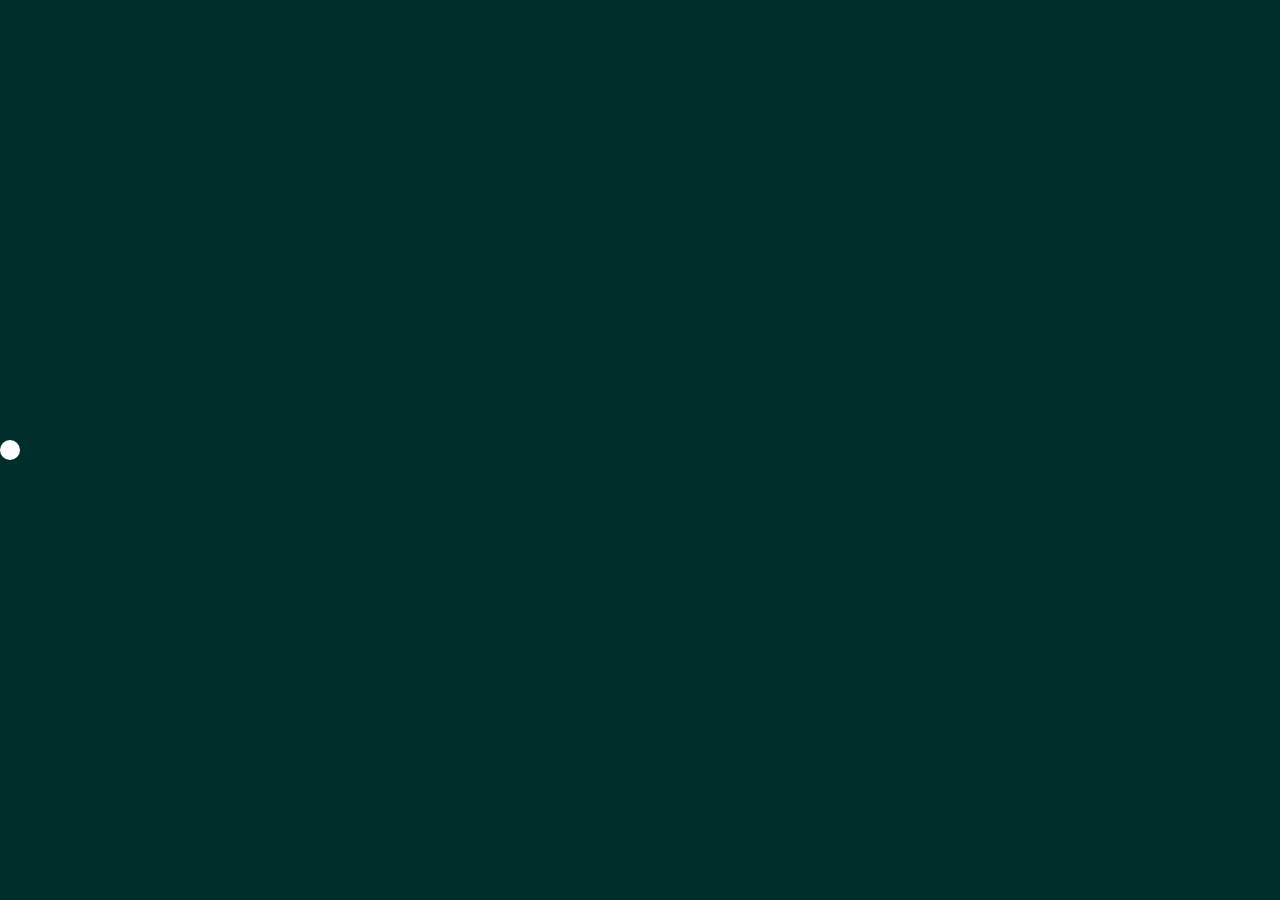
==== en.html @ adbe1cfa "cap3 + mapa cerrar" ====
<!DOCTYPE html>
<html>
  <head>
    <meta charset="utf-8">
    <title>Recrear: Cuba</title>
    <link rel="stylesheet" href="css\estilo.css">
    <link rel="stylesheet" href="css\navegador.css">
  </head>
  <body>
    <div id="load"><div></div></div>
    <audio src="video/audio-fondo.mp3" loop muted></audio>
    <svg>
      <defs>
        <path id="leaf" d="M19.025 3.587c-4.356 2.556-4.044 7.806-7.096 10.175-2.297 1.783-5.538 0.88-7.412 0.113 0 0-1.27 1.603-2.181 3.74-0.305 0.717-1.644-0.073-1.409-0.68 2.978-7.685 13.11-11.519 13.11-11.519s-7.149-0.303-11.927 5.94c-0.128-1.426-0.34-5.284 3.36-7.65 5.016-3.211 14.572-0.715 13.555-0.119z"></path>
      </defs>
    </svg>

    <div id="mensaje">
      Este sitio aún está en construcción, podrás disfrutar de la experiencia completa el día 15 de enero de 2017. ¡Gracias por visitarnos! <br><br><br>

      This site is still under construction, you can enjoy the complete experience on January 15, 2017. Thanks for visiting!
    </div>

    <nav>
      <ul>
        <li class="activo">
          <svg version="1.1" width="20" height="20" viewBox="0 0 20 20">
          <use xlink:href="#leaf"/>
        </svg></li>
        <li>
          <svg version="1.1" width="20" height="20" viewBox="0 0 20 20">
          <use xlink:href="#leaf"/>
        </svg></li>
        <li>
          <svg version="1.1" width="20" height="20" viewBox="0 0 20 20">
          <use xlink:href="#leaf"/>
        </svg></li>
        <li>
          <svg version="1.1" width="20" height="20" viewBox="0 0 20 20">
          <use xlink:href="#leaf"/>
        </svg></li>
        <li>
          <svg version="1.1" width="20" height="20" viewBox="0 0 20 20">
          <use xlink:href="#leaf"/>
        </svg></li>
        <li>
          <svg version="1.1" width="20" height="20" viewBox="0 0 20 20">
          <use xlink:href="#leaf"/>
        </svg></li>
        <li>
          <svg version="1.1" width="20" height="20" viewBox="0 0 20 20">
          <use xlink:href="#leaf"/>
        </svg></li>
        <li>
          <svg version="1.1" width="20" height="20" viewBox="0 0 20 20">
          <use xlink:href="#leaf"/>
        </svg></li>
      </ul>
    </nav>

    <div id="principal">

      <div id="cap0" class="seccion activo">
        <div id="logos">
          <img src="images/logo-recrear.png" alt="">
          <img src="images/logo-cyen.png" alt="">
          <img src="images/logo-unhabitat.png" alt="">
        </div>
        <div class="contenedor">
          <h1 class="titulo">CHANGING THE CLIMATE ON CUBA</h1>
          <br><br><br>
          <p>
            We are a group of passionate, action-oriented young people from all over the world. We design fun, practical research projects to learn about the experience of other young people. Our aim is to connect with ourselves, each other, and the world around us.
          <br><br>
            Cuba intrigued us because we sensed that young Cubans were… a lot of things. So we created a little word game about it. It all started with a lot of serendipity.
          </p>
          <br><br><br><br>
          <p class="mns-auxiliar">Select a leaf to navigate between the chapters</p>
        </div>

      </div>

      <div id="cap1" class="seccion">
        <h1 class="capitulo">Chapter 1: Trip</h1>
        <img src="images/scroll.png" class="scroll">
        <div class="envoltura">
          <div class="efecto"></div>
          <div class="parte" id="cap1-p1">
            <img src="images/choza.JPG" alt="">
            <div class="contenedor">
              <p class="marg2">Recrear went to Cuba to learn about young people's attitudes towards climate change and what they wanted to do about it.</p>
            </div>
          </div>
          <div class="separar"></div>
          <div class="parte" id="cap1-p2">
            <img src="images/faros.JPG" alt="">
            <div class="contenedor">
              <div class="animacion">
                <img src="images/nube1.png" alt="">
                <img src="images/nube2.png" alt="">
                <img src="images/nube3.png" alt="">
                <img src="images/avion.png" alt="" id="avion">
              </div>
              <p class="t1">We went back to the drawing table and designed a participatory action research project to explore how youth engage with climate action in Cuba. So off Gioel, Kirsten and Desirae went.</p>
              <div id="retratos">
                <div>
                  <p>Gioel is the Director of Research at Recrear. The Cuba project was born in large part because of her friendship with a Cuban activist named Handy.</p></div>
                <div>
                  <p>Desirae is a youth specialist who interned with Recrear during the Cuba project; lending her awesome skills in research and writing.</p>
                </div>
                <div>
                  <p>Kirsten is Recrear’s resident community caretaker. She has spent several years playing with experiential education and youth-friendly techniques.</p>
                </div>
              </div>
              <p class="t2">In our first exploratory visit, we came face to face with incredible ‘youth leaders’ in Cuba’s environmental sector. The problem is they are scattered all over the country so working together is hard. It doesn’t help that communication and transportation kind of suck.</p>
            </div>
          </div>
          <div class="separar sin-espacio"></div>
          <div class="parte" id="cap1-p3">
            <video src="video\actividad_1.mp4" loop id="viajeVid"></video>
            <div class="contenedor al100 frontal">
              <h1>Our Methodology</h1>
              <br><br>
              <br><br>
              <div class="trig1"></div>
              <img class="targ1" src="images/mtd1.png" alt="">
              <p><span>Training</span> <br>We selected a group of Cuban youth leaders from each region to train in action research.</p>
              <br><br>
              <div class="trig2"></div>
              <div class="tuercas targ2">
                <img src="images/mtd2.png" alt="">
                <img src="images/mtd2.png" alt="">
                <img src="images/mtd2.png" alt="">
              </div>
              <p><span>12 workshops</span> <br>We ran a series of participatory action research workshops with about 75 young people, aged 18-35 in the cities of Havana, Santa Clara and Santiago de Cuba.</p>
              <br><br>
              <div class="trig3"></div>
              <img class="targ3" src="images/mtd3.png" alt="">
              <p><span>Mid-Term Review</span> <br>We made a point of the situation. We started digesting what we had learned so far.</p>
              <br><br>
              <div class="trig4"></div>
              <img class="targ4" src="images/mtd4.png" alt="">
              <p><span>Internships</span> <br>Our Cuban researchers began their internships which involved running interviews with more than 30 experts, institutions and community organizations. </p>
              <br><br>
              <div class="trig5"></div>
              <img class="targ5" src="images/mtd5.png" alt="">
              <p><span>Final Review Workshop</span> <br>We got our group of Cuban researchers back together in the same place to assess what we had collectively learned.</p>
              <br><br>
              <div class="trig6"></div>
              <img class="targ6" src="images/mtd6.png" alt="">
              <p><span>Sharing</span> <br>We agreed on our lessons learned and shared them via blogs, a photo book of recommendations and in international conferences.</p>
              <br><br>
            </div>
          </div>
          <div class="separar"></div>
          <div class="parte" id="cap1-p4">
            <img src="images/jovenes1.JPG" alt="">
            <div class="contenedor">
            </div>
          </div>
          <div class="separar sin-espacio"></div>
          <div class="parte" id="cap1-p5">
            <video src="video\cascada_2.mp4" autoplay loop muted></video>
            <div class="contenedor">
              <p class="marg2">So we wanted to create a space for young leaders to connect with each other, and create synergies.</p>
            </div>
          </div>

        </div>

      </div>

      <div id="cap2" class="seccion">

        <div class="intro">
          <h1 class="capitulo">Chapter 2: Researchers</h1>
          <p>We spent 7 months in Cuba working with 10 young researchers, and 75 young people from 3 cities: Havana, Santa Clara and Santiago de Cuba.</p>
          <p class="mns-auxiliar">To Explore</p>
        </div>

        <div class="contenedor">
          <img src="images/cuba.jpg" alt="">
          <div class="locacion">
            <p class="havana">Havana</p>
          </div>
          <div class="locacion">
            <p class="santa">Santa Clara</p>
          </div>
          <div class="locacion">
            <p class="santiago">Santiago de Cuba</p>
          </div>
          <div class="invest">
            <div class="cerrar">+</div>
            <div>
              <div class="foto ft1"></div>
              <div class="descripcion">
              <h2>Roydes</h2>
              <p>I am roydes. I am 24 and I study law at the university of Habana. I consider myself a curious person. Even if I am a bit serious, when I am with my friends I am able to release these cosmic energies that I tend to keep closeted because of my academic profile. I can be your best friend, but if you do or say something that I don’t like - be careful! Sometimes I say things without thinking.</p>
              </div>
            </div>
            <div>
              <div class="foto ft2"></div>
              <div class="descripcion">
              <h2>Liliet</h2>
              <p>My name is Liliet, but everyone calls me Lilo, because I look like the protagonist of Lilo and stitch. I’m in my 3rd year of law school and law is my passion. I spend a lot of time focused on my studies, but I actually love dancing and making jokes. I love movies and theatricals plays. My friends say that I’m a tornado. I like authenticity and can’t stand the fake people.</p>
              </div>
            </div>
          </div>
          <div class="invest fotos2">
            <div class="cerrar">+</div>
            <div>
              <div class="foto ft1"></div>
              <div class="descripcion">
              <h2>Jose Ernesto</h2>
              <p>Hi, my name is Jose Ernesto, I am 23 and I am a journalist. As a young person and as a Cuban, I take interest in trying to understand the world around me. My great passion is literature; I’ve been writing since I was little. I like having good conversations with friends, listening to good music, and taking long walks along the beach. I believe that things start to change when we decide to change them. For this reason, I’ve never liked standing with my arms crossed.</p>
              </div>
            </div>
            <div>
              <div class="foto ft2"></div>
              <div class="descripcion">
              <h2>Saily</h2>
              <p>I am you, I am him, I am us, I am you all and I am them. I am here and I want to be there. I am Cuban, I have many stories to tell, and many more still to live. I have dreams to share, and many things to tell. I have friends, a brother and a beautiful city. Sometimes I don’t know what to do with everything that I have. This time though I do; I am going to present you my Cuba.</p>
              </div>
            </div>
            <div>
              <div class="foto ft3"></div>
              <div class="descripcion">
              <h2>Roberto</h2>
              <p>I love simplicity. Being born in Cuba has converted me into a ‘revolutionary’ and solidal young person. This year, I will graduate in agrarian engineering from the Central University ‘de las Villas’ in Santa Clara. As a good Cuban, I love partying but, despite the stereotypes, I really can’t dance.</p>
              </div>
            </div>
          </div>
          <div class="invest fotos3">
            <div class="cerrar">+</div>
            <div>
              <div class="foto ft1"></div>
              <div class="descripcion">
              <h2>Roxana</h2>
              <p>If I had to describe myself in three lines I would say happy, free, living at the limits, intense, sensual, sensible, from time to time cheesy, a realist, and finally ‘santiaguera’… Hello everyone, I am Roxana. I love writing, photography, sharing a good coffee with friends and my mother’s kiss.</p>
              </div>
            </div>
            <div>
              <div class="foto ft2"></div>
              <div class="descripcion">
              <h2>Dailenis</h2>
              <p>My name is Dailenis and biology is my passion. I am 27, I love enjoying nature, sports, and, most importantly, my daughter.</p>
              </div>
            </div>
            <div>
              <div class="foto ft3"></div>
              <div class="descripcion">
              <h2>Adriel</h2>
              <p>A cuban through and through, I love music and dancing. My passions are literature, movies and all the random opportunities that life brings along. I constantly try to understand and answer the many questions that are endlessly running through my head. Here, you’ll have the opportunity to learn about some of them.</p>
              </div>
            </div>
          </div>
        </div>

      </div>

      <div id="cap3" class="seccion">
        <div class="intro">
          <video src="video/cascada_1.mp4" autoplay loop></video>
          <h1 class="capitulo">Chapter 3: Formula</h1>
          <p>We spent 7 months in Cuba working with 10 young researchers, and 75 young people from 3 cities: Havana, Santa Clara and Santiago de Cuba.</p>
          <p class="mns-auxiliar">To Explore</p>
        </div>
        <video id="paisaje" src="video/paisajes.mp4" loop></video>
        <div id="dibujos" class="contenedor">
          <img src="images/formula.png" alt="">
        </div>

      </div>

      <div id="cap4" class="seccion">
        <h1 class="capitulo">Chapter 4: "Chinito"</h1>
        <img src="images/garden.JPG" alt="">
      </div>

      <div id="cap5" class="seccion">
        <h1 class="capitulo">Chapter 5: Debate</h1>
      </div>

      <div id="cap6" class="seccion">
        <h1 class="capitulo">Chapter 6: Treasure Hunt</h1>
      </div>

      <div id="cap7" class="seccion">
        <h1 class="capitulo">Learning</h1>
      </div>

    </div>

    <script src="js\libs\jquery.min.js"></script>
    <script src="js\libs\jquery.nicescroll.min.js"></script>
    <script src="js\libs\TweenMax.min.js"></script>
    <script src="js\libs\velocity.min.js"></script>

    <script src="js/scrollmagic/ScrollMagic.min.js"></script>
    <script src="js\scrollmagic\plugins\debug.addIndicators.min.js"></script>
    <script src="js\scrollmagic\plugins\animation.velocity.min.js"></script>
    <script src="js\scrollmagic\plugins\animation.gsap.min.js"></script>

    <script src="js/animacion.js"></script>
    <script src="js/script.js"></script>


  </body>
</html>
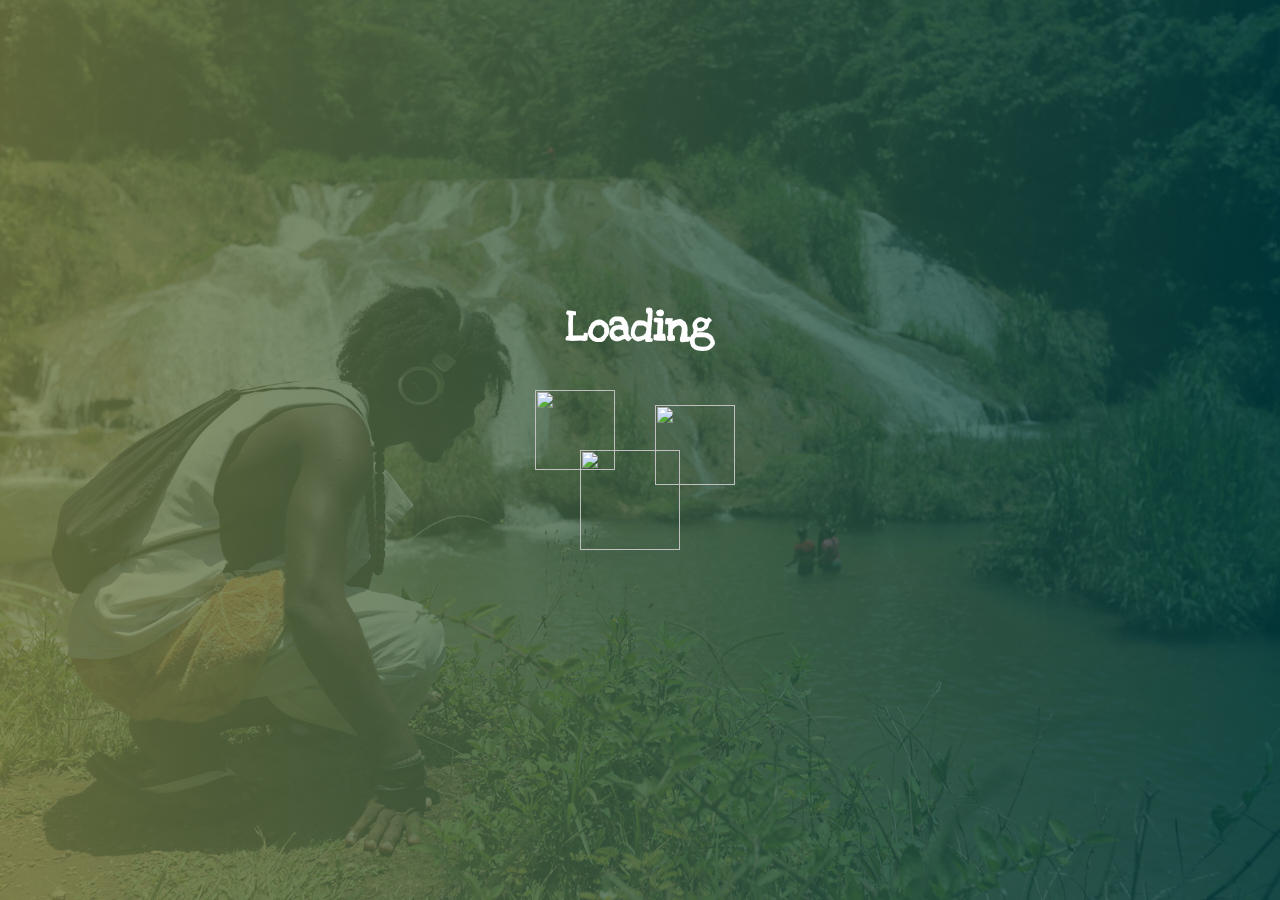
==== commit 7679d2a6: "Debates chat f" ====
--- a/en.html
+++ b/en.html
@@ -7,8 +7,14 @@
     <link rel="stylesheet" href="css\navegador.css">
   </head>
   <body>
-    <div id="load"><div></div></div>
-    <audio src="video/audio-fondo.mp3" loop muted></audio>
+    <div id="load"><div>
+      <h1>Loading</h1>
+      <img class="tuer" src="images/mtd2.png" alt="">
+      <img class="tuer" src="images/mtd2.png" alt="">
+      <img class="tuer" src="images/mtd2.png" alt="">
+    </div></div>
+
+    <audio src="video/audio-fondo.mp3" loop></audio>
     <svg>
       <defs>
         <path id="leaf" d="M19.025 3.587c-4.356 2.556-4.044 7.806-7.096 10.175-2.297 1.783-5.538 0.88-7.412 0.113 0 0-1.27 1.603-2.181 3.74-0.305 0.717-1.644-0.073-1.409-0.68 2.978-7.685 13.11-11.519 13.11-11.519s-7.149-0.303-11.927 5.94c-0.128-1.426-0.34-5.284 3.36-7.65 5.016-3.211 14.572-0.715 13.555-0.119z"></path>
@@ -20,7 +26,6 @@
 
       This site is still under construction, you can enjoy the complete experience on January 15, 2017. Thanks for visiting!
     </div>
-
     <nav>
       <ul>
         <li class="activo">
@@ -62,17 +67,24 @@
 
       <div id="cap0" class="seccion activo">
         <div id="logos">
-          <img src="images/logo-recrear.png" alt="">
-          <img src="images/logo-cyen.png" alt="">
-          <img src="images/logo-unhabitat.png" alt="">
-        </div>
+          <a href="http://recrearinternational.org/" target="_blank">
+            <img src="images/logo-recrear.png" alt="">
+          </a>
+          <a href="http://www.cyen.org/" target="_blank">
+            <img src="images/logo-cyen.png" alt="">
+          </a>
+          <a href="http://unhabitat.org/" target="_blank">
+            <img src="images/logo-unhabitat.png" alt="">
+          </a>
+        </div>
+
         <div class="contenedor">
           <h1 class="titulo">CHANGING THE CLIMATE ON CUBA</h1>
           <br><br><br>
           <p>
             We are a group of passionate, action-oriented young people from all over the world. We design fun, practical research projects to learn about the experience of other young people. Our aim is to connect with ourselves, each other, and the world around us.
           <br><br>
-            Cuba intrigued us because we sensed that young Cubans were… a lot of things. So we created a little word game about it. It all started with a lot of serendipity.
+            Cuba intrigued us because we sensed that young Cubans were… a lot of things. So we created a little <a class="link" href="http://philome.la/randomgutfeelin/cuban-youth/play" target="_blank">word game</a> about it. It all started with a lot of serendipity.
           </p>
           <br><br><br><br>
           <p class="mns-auxiliar">Select a leaf to navigate between the chapters</p>
@@ -81,14 +93,16 @@
       </div>
 
       <div id="cap1" class="seccion">
-        <h1 class="capitulo">Chapter 1: Trip</h1>
+        <h1 class="capitulo">Chapter 1: The reasearch</h1>
         <img src="images/scroll.png" class="scroll">
         <div class="envoltura">
           <div class="efecto"></div>
           <div class="parte" id="cap1-p1">
             <img src="images/choza.JPG" alt="">
             <div class="contenedor">
-              <p class="marg2">Recrear went to Cuba to learn about young people's attitudes towards climate change and what they wanted to do about it.</p>
+              <p class="marg2">
+                Recrear went to Cuba to learn about young people's attitudes towards climate change and what they wanted to do about it.
+              </p>
             </div>
           </div>
           <div class="separar"></div>
@@ -172,12 +186,6 @@
 
       <div id="cap2" class="seccion">
 
-        <div class="intro">
-          <h1 class="capitulo">Chapter 2: Researchers</h1>
-          <p>We spent 7 months in Cuba working with 10 young researchers, and 75 young people from 3 cities: Havana, Santa Clara and Santiago de Cuba.</p>
-          <p class="mns-auxiliar">To Explore</p>
-        </div>
-
         <div class="contenedor">
           <img src="images/cuba.jpg" alt="">
           <div class="locacion">
@@ -255,34 +263,320 @@
             </div>
           </div>
         </div>
-
+        <div class="intro">
+          <h1 class="capitulo">Chapter 2: Researchers</h1>
+          <p>
+            We spent 7 months in Cuba working with 10 young researchers, and 75 young people from 3 cities: Havana, Santa Clara and Santiago de Cuba.
+            <br><br>
+            Enter every point on the map to meet our young Cuban researchers.
+          </p>
+          <p class="mns-auxiliar">Explore</p>
+        </div>
+        <audio src="video/cantando.mp3" loop id="cantando">
+        </audio>
       </div>
 
       <div id="cap3" class="seccion">
+        <video id="paisaje" src="video/paisajes.mp4" loop></video>
+        <div class="efecto"></div>
+        <div id="dibujos" class="contenedor">
+          <img src="images/formula.png" alt="">
+          <div class="elem nube">
+          </div>
+          <div class="elem arbol">
+          </div>
+          <div class="elem choza">
+          </div>
+          <div class="elem sol">
+          </div>
+          <div class="elem grupo">
+          </div>
+        </div>
+        <h1 class="titulo">Teamwork <span>+</span> Enviroment <span>=</span></h1>
+        <div class="resultado nube">
+          <div class="slide">
+            <div class="translate" data-name="Save">
+              <img src="images/palabras/n-1.jpg"></div>
+            <div class="translate" data-name="World">
+              <img src="images/palabras/n-2.jpg"></div>
+            <div class="translate" data-name="World hope">
+              <img src="images/palabras/n-3.jpg"></div>
+            <div class="translate" data-name="Future">
+              <img src="images/palabras/n-4.jpg"></div>
+            <div class="translate" data-name="Full life">
+              <img src="images/palabras/n-5.jpg"></div>
+
+          </div>
+        </div>
+        <div class="resultado arbol">
+          <div class="slide">
+            <div class="translate" data-name="Creation">
+              <img src="images/palabras/a-1.jpg"></div>
+            <div class="translate" data-name="Join the ecology">
+              <img src="images/palabras/a-2.jpg"></div>
+            <div class="translate" data-name="Life - Love">
+              <img src="images/palabras/a-3.jpg"></div>
+            <div class="translate" data-name="Life">
+              <img src="images/palabras/a-4.jpg"></div>
+            <div class="translate" data-name="Life">
+              <img src="images/palabras/a-5.jpg"></div>
+          </div>
+        </div>
+        <div class="resultado choza">
+          <div class="slide">
+            <div class="translate" data-name="Development">
+              <img src="images/palabras/c-1.jpg"></div>
+            <div class="translate" data-name="Change">
+              <img src="images/palabras/c-2.jpg"></div>
+            <div class="translate" data-name="Recrear">
+              <img src="images/palabras/c-3.jpg"></div>
+            <div class="translate" data-name="Unity">
+              <img src="images/palabras/c-4.jpg"></div>
+            <div class="translate" data-name="Action">
+              <img src="images/palabras/c-5.jpg"></div>
+          </div>
+        </div>
+        <div class="resultado sol">
+          <div class="slide" id="scroll">
+            <div class="translate" data-name="Today">
+              <img src="images/palabras/s-1.jpg"></div>
+            <div class="translate" data-name="Health">
+              <img src="images/palabras/s-2.jpg"></div>
+            <div class="translate" data-name="Knowledge">
+              <img src="images/palabras/s-3.jpg"></div>
+            <div class="translate" data-name="Yeah!">
+              <img src="images/palabras/s-4.jpg"></div>
+          </div>
+        </div>
+        <div class="resultado grupo">
+          <div class="slide">
+            <div class="translate" data-name="Social">
+              <img src="images/palabras/g-1.jpg"></div>
+            <div class="translate" data-name="Union">
+              <img src="images/palabras/g-2.jpg"></div>
+            <div class="translate" data-name="Success">
+              <img src="images/palabras/g-3.jpg"></div>
+            <div class="translate" data-name="Diverse">
+              <img src="images/palabras/g-4.jpg"></div>
+            <div class="translate" data-name="Victory">
+              <img src="images/palabras/g-5.jpg"></div>
+          </div>
+        </div>
+
         <div class="intro">
           <video src="video/cascada_1.mp4" autoplay loop></video>
           <h1 class="capitulo">Chapter 3: Formula</h1>
-          <p>We spent 7 months in Cuba working with 10 young researchers, and 75 young people from 3 cities: Havana, Santa Clara and Santiago de Cuba.</p>
-          <p class="mns-auxiliar">To Explore</p>
-        </div>
-        <video id="paisaje" src="video/paisajes.mp4" loop></video>
-        <div id="dibujos" class="contenedor">
-          <img src="images/formula.png" alt="">
+          <p>
+            We asked our researchers to come up with a question for a photography exercise. Click on the different elements in the drawing to check out what came out of it.
+          </p>
+          <p class="mns-auxiliar">Explore</p>
         </div>
 
       </div>
 
       <div id="cap4" class="seccion">
-        <h1 class="capitulo">Chapter 4: "Chinito"</h1>
-        <img src="images/garden.JPG" alt="">
+
+        <div id="jardin">
+          <img class="inicial" src="images/garden.JPG">
+          <div>
+            <img class="fondo" src="images/garden.JPG">
+            <img class="fondo" src="images/garden.JPG">
+            <img class="fondo" src="images/garden.JPG">
+            <img class="fondo" src="images/garden.JPG">
+          </div>
+          <div class="puntos">
+            <div class="punto"></div>
+            <div class="punto"></div>
+            <div class="punto"></div>
+          </div>
+        </div>
+        <div class="historia">
+          <p>“(…)The ‘chinito’ (little chinese), as he was warmly nicknamed, showed me that subconsciously nature helps us, is our friend, yet we barely give it our time. I reflected about it and I started spending a bit more time in the little garden so important to Chinito, who could have easily been my grandfather. Suddenly, everything around me completely changed.” <br>–Laritza-</p>
+          <a href="https://recrearmagnify.org/2014/07/16/chinito-and-the-garden/" target="_blanck"><p class="link">Read full history</p></a>
+          <p class="link">Listen to audio</p>
+        </div>
+
+        <div class="intro">
+          <h1 class="capitulo">Chapter 4: "Chinito"</h1>
+          <p>Move your mouse over marks to discover a hidden history.</p>
+          <p class="mns-auxiliar">Explore</p>
+        </div>
       </div>
 
       <div id="cap5" class="seccion">
-        <h1 class="capitulo">Chapter 5: Debate</h1>
+        <div class="contenedor">
+          <div class="debate">
+            <div id="d1" class="conversacion">
+              <img src="images/scroll.png" class="scroll">
+              <div class="chat">
+                <div class="foto"></div>
+                <div class="textos">
+                  <p class="usuario">The Permaculturalist</p>
+                  <p>Liliet, what do you know about the marabou plant</p>
+                </div>
+              </div>
+              <div class="chat">
+                <div class="foto"></div>
+                <div class="textos">
+                  <p class="usuario">Liliet</p>
+                  <p> Why, everyone knows that the useless marabou weed is basically one of the greatest threats to our island!</p>
+                </div>
+              </div>
+              <div class="chat">
+                <div class="foto"></div>
+                <div class="textos">
+                  <p class="usuario">The Permaculturalist</p>
+                  <p> What else do you know about it</p>
+                </div>
+              </div>
+              <div class="chat">
+                <div class="foto"></div>
+                <div class="textos">
+                  <p class="usuario">Liliet</p>
+                  <p>It is impossible to get rid of the damn thickets!
+                  This makes it hard to clear out more land to grow more food crops domestically.</p>
+                </div>
+              </div>
+              <div class="chat">
+                <div class="foto"></div>
+                <div class="textos">
+                  <p class="usuario">The Permaculturalist</p>
+                  <p>Well, actually, this is all wrong.
+                  If you get rid of the marabou, what happens?
+                  Well, you expose the soil to direct sunlight, stripping it of moisture and nutrients essential for supporting plant and animal life. <br> <br>
+                  The Marabou, with its deep roots, helps to reintroduce nitrogen and prevent soil erosion.
+                  And this is just the beginning.
+                  The plant is also food for many animals. Dead marabou fertilizes the soil, not to mention that the wood is a valuable source of fuel for cooking and heating. <br> <br>
+                  The marabou is a central element of its ecosystem.
+                  It is integrated into a natural system that relies precisely upon the interconnectedness and interdependence between the elements: the specific combination and variety of vegetation, animal life, soil, water, and climate conditions.
+                  If you remove the marabou, well, you completely disturb this natural balance and disrupt the biological cycle</p>
+                </div>
+              </div>
+              <div class="chat">
+                <div class="foto"></div>
+                <div class="textos">
+                  <p class="usuario">Liliet</p>
+                  <p>Ah, interesting. So why do we all hate the marabou?</p>
+                </div>
+              </div>
+              <div class="chat">
+                <div class="foto"></div>
+                <div class="textos">
+                  <p class="usuario">The Permaculturalist</p>
+                  <p>Well, once large-scale agro industrial sugarcane production declined some two decades ago in Cuba, the land that had been used to grow the sugarcane was abandoned.
+                  Sugarcane farming left unfertile soil behind that was then invaded with the marabou. <br> <br>
+                  The dominant view is that the marabou prevents people from using these idle lands and making them cultivable. Ironically enough, the “weed” has actually helped to rejuvenate the land and biodiversity.</p>
+                </div>
+              </div>
+              <div class="chat">
+                <div class="foto"></div>
+                <div class="textos">
+                  <p class="usuario">Liliet</p>
+                  <p>I see… but the marabou is really hard to get rid of when you want to start farming again!</p>
+                </div>
+              </div>
+              <div class="chat">
+                <div class="foto"></div>
+                <div class="textos">
+                  <p class="usuario">The Permaculturalist</p>
+                  <p>Well, the marabou is there precisely because you are not farming. The challenge is to realize that everything in nature has a role, even when it seems ‘bad’. The challenge is to grow food sustainably in a way that will maintain and reinforce this natural ecosystem. <br> <br>
+                  The philosophy in permaculture is to start by observing all the elements in a specific place (the climate, soil composition, water vegetation, animal life, etc.). <br>
+                  Then you try to design a system accounting for and reinforcing the interconnection between all of these elements involved in that particular ecosystem.
+                  So what I am saying is that we need to be creative- and make the most of the marabou.</p>
+                </div>
+              </div>
+              <p>A Conversation Between Liliet and a Permaculturalist (Havana, Cuba). <br> The above conversation is based on an interview that we had with Silvio. Silvio and his family have designed an urban family farm (Finca Mambí) based on the principles of permaculture.</p>
+            </div>
+            <div class="titulo">
+              <h1>Everything in nature has a role, even when it seems ‘bad’</h2>
+            </div>
+          </div>
+
+          <div class="debate">
+            <div class="titulo">
+              <h1>Is more economic growth in Cuba going to be good for the environment?</h2>
+            </div>
+            <div id="d2" class="conversacion">
+              <img src="images/scroll.png" class="scroll">
+              <div class="chat">
+                <div class="foto"></div>
+                <div class="textos">
+                  <p class="usuario">Geography student</p>
+                  <p>How do you feel about all the pollution in Havana?</p>
+                </div>
+              </div>
+              <div class="chat">
+                <div class="foto"></div>
+                <div class="textos">
+                  <p class="usuario">Taxista</p>
+                  <p>Well the problem is that we can’t afford new cars. The cars we have are from the 50s, of course they pollute a lot! If we were able to afford new cars, things would be better. We could introduce a law to limit cars from producing too much pollution, but without a better economy it simply won’t work.</p>
+                </div>
+              </div>
+              <div class="chat">
+                <div class="foto"></div>
+                <div class="textos">
+                  <p class="usuario">‘Environmental specialist’</p>
+                  <p> Without any doubt, strengthening the economy is essential; we need technology to protect the environment.</p>
+                </div>
+              </div>
+              <div class="chat">
+                <div class="foto"></div>
+                <div class="textos">
+                  <p class="usuario">Observer</p>
+                  <p>Who says that with more economic growth we will have less pollution? We might have better cars, but if we have three times more cars, there will be more pollution and a the city will be more crowded. <br> <br> Plus, the problem is that new cars are designed to have a shorter life span. Yes, we still use cars from the 50s, but how often would we have to change our cars if we could afford new ones? And what kind of environmental damage would be caused by increased consumerism? </p>
+                </div>
+              </div>
+              <div class="chat">
+                <div class="foto"></div>
+                <div class="textos">
+                  <p class="usuario">Observer 2</p>
+                  <p>Well, I agree. Interestingly enough, developed countries contribute more to the degradation of the environment, despite having better technologies.</p>
+                </div>
+              </div>
+              <p>The social and economic development requires more creativity. The problem is not a simple question of economic development. The real, huge problems are the models of economic growth. <br> <br>
+              We facilitated a debate in Havana with a group of 25 young people. We divided them into three groups. One group was asking questions, one group was answering, and one group was observing. Participants were asked to put themselves in the shoes of a different character: a journalist from Granma (a local newspaper), an environmentalist, a taxi driver, a housewife, a young musician. The idea was to reflect over how different people relate to the problem of climate change in Cuba.</p>
+
+            </div>
+          </div>
+        </div>
+
+        <div class="intro">
+          <img src="images/debate.JPG" alt="">
+          <div class="efecto"></div>
+          <h1 class="capitulo">Chapter 5: Debate</h1>
+          <p>On the one hand Cubans explore how to live in sync with nature and feel that have a responsibility to act in an environmentally conscious way. On the other hand, they also feel they have a right to grow economically. Are these mutually exclusive dreams?</p>
+          <p class="mns-auxiliar">Explore</p>
+        </div>
       </div>
 
       <div id="cap6" class="seccion">
-        <h1 class="capitulo">Chapter 6: Treasure Hunt</h1>
+        <h2>10 things that make you happy</h2>
+        <p>What are the things that make you happy? Put on a song (we recommend arrival of the birds) and reflect on all those moments, people, places and activities you associate to happiness in your life.
+        Lesson learned: In Cuba we noticed that young people deeply appreciated family, baseball and sex! Being able to understand people's values gave us a foundation to understanding them as people. A participatory action research must!</p>
+
+        <h2>Community Map</h2>
+        <p>Imagine your community. Draw it out in the way you see it in your mind's eye. It doesn't have to be to scale! Then draw hearts over the places that are environmentally conscious and x's over the places where there's neglect.
+        Lesson Learned: Projecting people's individual and collective experience in community in this way allows us to very visually see the invisible social fabric at play. For us, it was a great way to learn about great environmental initiatives happening in each city while also highlighting spots of neglect.</p>
+
+        <h2>Past, Present, Future</h2>
+        <p>Our relationship to nature has not always been the same. Recall your grandparent’s generation, your own generation, and what up your little brothers/sisters/nephews/nieces - what is their emerging future? What is a word you would use to describe each?
+        Lessons learned: We did this exercise using freeze frames to bring some of their interpretations to life. What we found is that Cuba's past generation had a stronger relationship to nature even though they were not versed in today's generation of climate talk.</p>
+
+        <h2>Map of the World</h2>
+        <p>The world is a pretty big place that we hardly realize that we barely know it ourselves. Draw the map of the world without looking at any reference! Represent it however you want!
+        Lessons learned: Wow! Cubans are deeply affected by their socio-political climate. It showed in the way that Cubans decided to depict Cuba in exile, or Cuba amidst a contaminated world.</p>
+
+        <h2>Letter to authority</h2>
+        <p>We might have a lot of ideas about our community, some are tucked away in the back of our minds. What better way to bring it out than by writing a letter to an authority figure in your community. Pick whoever that would be in your community and write to them about the environmental action you'd like to see in your community.
+        Lessons learned: Turns out Cubans are very capable of articulating themselves when it comes to what needs to get done. They used this space to point out the areas of neglect and suggest initiatives to remedy this.</p>
+
+
+        <div class="intro">
+          <h1 class="capitulo">Chapter 6: Treasure Hunt</h1>
+          <p>So you've glimpsed a bit of our lessons learned in Cuba. But can you experience these in a deeper way?. One of the ways we managed this with our participants is by taking them through a treasure hunt. Let's go on a hunt, shall we?
+          </p>
+          <p class="mns-auxiliar">Explore</p>
+        </div>
       </div>
 
       <div id="cap7" class="seccion">
@@ -295,6 +589,7 @@
     <script src="js\libs\jquery.nicescroll.min.js"></script>
     <script src="js\libs\TweenMax.min.js"></script>
     <script src="js\libs\velocity.min.js"></script>
+    <script src="js\libs\p5.min.js"></script>
 
     <script src="js/scrollmagic/ScrollMagic.min.js"></script>
     <script src="js\scrollmagic\plugins\debug.addIndicators.min.js"></script>
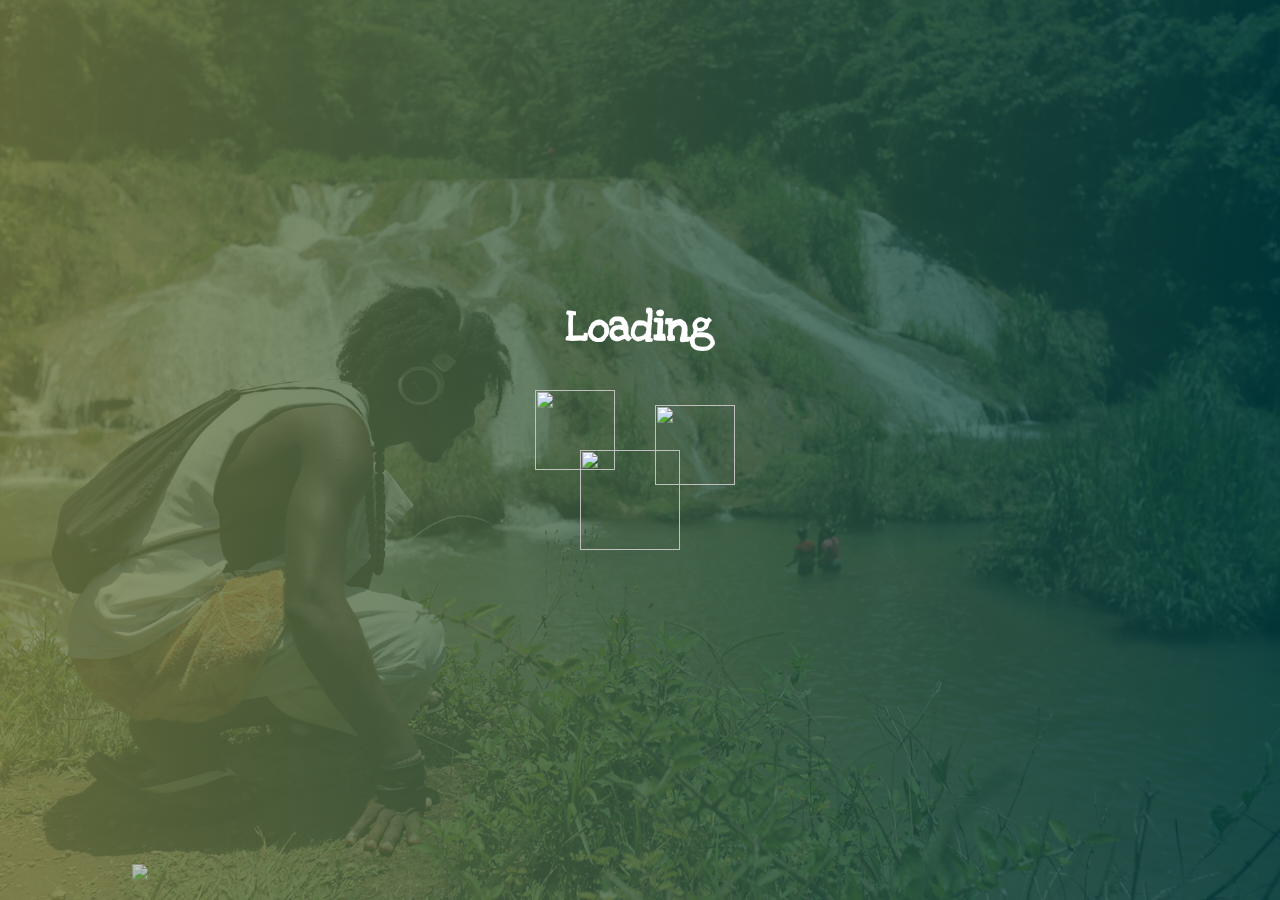
==== commit b9525b17: "Correcciones 15/03/17" ====
--- a/en.html
+++ b/en.html
@@ -5,6 +5,7 @@
     <title>Recrear: Cuba</title>
     <link rel="stylesheet" href="css\estilo.css">
     <link rel="stylesheet" href="css\navegador.css">
+    <link rel="icon" href="images/favicon.png" type="image/png">
   </head>
   <body>
     <div id="load"><div>
@@ -21,11 +22,6 @@
       </defs>
     </svg>
 
-    <div id="mensaje">
-      Este sitio aún está en construcción, podrás disfrutar de la experiencia completa el día 15 de enero de 2017. ¡Gracias por visitarnos! <br><br><br>
-
-      This site is still under construction, you can enjoy the complete experience on January 15, 2017. Thanks for visiting!
-    </div>
     <nav>
       <ul>
         <li class="activo">
@@ -63,6 +59,51 @@
       </ul>
     </nav>
 
+    <div id="menu">
+      <a id="muted" href="#" onclick="toggleMuted()"><div>
+        <img src="images/volume.png" alt="">
+      </div></a>
+      <a id="in" href="#"><div>
+        <img src="images/info.png" alt="">
+      </div></a>
+      <a href="#" onclick="toggleFullScreen()"><div>
+        <img src="images/fullscreen.png" alt="">
+      </div></a>
+      <a id="sh" href="#"><div>
+        <img src="images/compartir.png">
+      </div></a>
+    </div>
+
+    <div id="info">
+      <div class="contenido">
+        <h1>Credits</h1><br>
+        <h2>Sean Liliani</h2>
+        <p>video, audio and photography <br>
+        <span>seanliliani@gmail.com</span></p>
+        <br>
+        <h2>Irene Caselli</h2>
+        <p>Narration (Chinito and the garden)</p>
+        <br>
+        <h2>César Duarte </h2>
+        <p>Design and web development <br>
+        <span>github.com/cesardh</span></p>
+        <br>
+        <h2>Carolina López</h2>
+        <p>Translation</p>
+      </div>
+    </div>
+
+    <div id="share">
+      <div class="contenido">
+        <h1>Share</h1><br>
+        <p>If you liked the site, share it in your social networks</p>
+        <br><br>
+        <iframe src="https://www.facebook.com/plugins/share_button.php?href=http%3A%2F%2Fcuba.recrearinternational.org%2F&layout=button&mobile_iframe=false&width=79&height=20&appId" width="79" height="20" style="border:none;overflow:hidden" scrolling="no" frameborder="0" allowTransparency="true"></iframe>
+
+        <a href="https://twitter.com/share" class="twitter-share-button" data-url="http://cuba.recrearinternational.org" data-text="Changing the climate on cuba">Tweet</a> <script>!function(d,s,id){var js,fjs=d.getElementsByTagName(s)[0],p=/^http:/.test(d.location)?'http':'https';if(!d.getElementById(id)){js=d.createElement(s);js.id=id;js.src=p+'://platform.twitter.com/widgets.js';fjs.parentNode.insertBefore(js,fjs);}}(document, 'script', 'twitter-wjs');</script>
+      </div>
+    </div>
+
     <div id="principal">
 
       <div id="cap0" class="seccion activo">
@@ -79,12 +120,13 @@
         </div>
 
         <div class="contenedor">
+
           <h1 class="titulo">CHANGING THE CLIMATE ON CUBA</h1>
           <br><br><br>
           <p>
             We are a group of passionate, action-oriented young people from all over the world. We design fun, practical research projects to learn about the experience of other young people. Our aim is to connect with ourselves, each other, and the world around us.
           <br><br>
-            Cuba intrigued us because we sensed that young Cubans were… a lot of things. So we created a little <a class="link" href="http://philome.la/randomgutfeelin/cuban-youth/play" target="_blank">word game</a> about it. It all started with a lot of serendipity.
+            With this website we wanted to share our experience working with young people in Cuba. We hope you will enjoy exploring this site!
           </p>
           <br><br><br><br>
           <p class="mns-auxiliar">Select a leaf to navigate between the chapters</p>
@@ -93,8 +135,8 @@
       </div>
 
       <div id="cap1" class="seccion">
-        <h1 class="capitulo">Chapter 1: The reasearch</h1>
-        <img src="images/scroll.png" class="scroll">
+        <h1 class="capitulo">Chapter 1: The Research</h1>
+        <div class="scroll"><img src="images/scroll.png"></div>
         <div class="envoltura">
           <div class="efecto"></div>
           <div class="parte" id="cap1-p1">
@@ -150,7 +192,7 @@
               <br><br>
               <div class="trig3"></div>
               <img class="targ3" src="images/mtd3.png" alt="">
-              <p><span>Mid-Term Review</span> <br>We made a point of the situation. We started digesting what we had learned so far.</p>
+              <p><span>Mid-Term Review</span> <br>We made a point of the situation and started digesting what we had learned so far.</p>
               <br><br>
               <div class="trig4"></div>
               <img class="targ4" src="images/mtd4.png" alt="">
@@ -176,7 +218,7 @@
           <div class="parte" id="cap1-p5">
             <video src="video\cascada_2.mp4" autoplay loop muted></video>
             <div class="contenedor">
-              <p class="marg2">So we wanted to create a space for young leaders to connect with each other, and create synergies.</p>
+              <p class="marg2">With this we wanted to create a space for young leaders to connect with each other, and create synergies.</p>
             </div>
           </div>
 
@@ -203,14 +245,14 @@
               <div class="foto ft1"></div>
               <div class="descripcion">
               <h2>Roydes</h2>
-              <p>I am roydes. I am 24 and I study law at the university of Habana. I consider myself a curious person. Even if I am a bit serious, when I am with my friends I am able to release these cosmic energies that I tend to keep closeted because of my academic profile. I can be your best friend, but if you do or say something that I don’t like - be careful! Sometimes I say things without thinking.</p>
+              <p>I am Roydes. I am 24 and I study law at the university of Habana. I consider myself to be a curious person. I can be a bit serious, but when I am with my friends I let out these cosmic energies that I tend to keep closeted in my student life. I can be your best friend, but if you do or say something that I don’t like - be careful! Sometimes I say things without thinking.</p>
               </div>
             </div>
             <div>
               <div class="foto ft2"></div>
               <div class="descripcion">
               <h2>Liliet</h2>
-              <p>My name is Liliet, but everyone calls me Lilo, because I look like the protagonist of Lilo and stitch. I’m in my 3rd year of law school and law is my passion. I spend a lot of time focused on my studies, but I actually love dancing and making jokes. I love movies and theatricals plays. My friends say that I’m a tornado. I like authenticity and can’t stand the fake people.</p>
+              <p>My name is Liliet, but everyone calls me Lilo, because I look like the protagonist of Lilo and stitch. I’m in my 3rd year of law school and law is my passion. I spend a lot of time focused on my studies, but I actually love dancing and making jokes. I love movies and theatricals plays. My friends say that I’m a tornado. I like authenticity and I can’t stand fake people...</p>
               </div>
             </div>
           </div>
@@ -220,21 +262,21 @@
               <div class="foto ft1"></div>
               <div class="descripcion">
               <h2>Jose Ernesto</h2>
-              <p>Hi, my name is Jose Ernesto, I am 23 and I am a journalist. As a young person and as a Cuban, I take interest in trying to understand the world around me. My great passion is literature; I’ve been writing since I was little. I like having good conversations with friends, listening to good music, and taking long walks along the beach. I believe that things start to change when we decide to change them. For this reason, I’ve never liked standing with my arms crossed.</p>
+              <p>Hi, my name is Jose Ernesto, I am 23 and I am a journalist. As a young person and as a Cuban, I’m interested in understanding the world around me. My greatest passion is literature - I’ve been writing since I was little. I like getting into great conversations with friends, listening to good music, and taking long walks along the beach. I believe that things start to change when we decide to change them. It’s for this reason that I never liked standing with my arms crossed.</p>
               </div>
             </div>
             <div>
               <div class="foto ft2"></div>
               <div class="descripcion">
               <h2>Saily</h2>
-              <p>I am you, I am him, I am us, I am you all and I am them. I am here and I want to be there. I am Cuban, I have many stories to tell, and many more still to live. I have dreams to share, and many things to tell. I have friends, a brother and a beautiful city. Sometimes I don’t know what to do with everything that I have. This time though I do; I am going to present you my Cuba.</p>
+              <p>I am you, I am him, I am us, I am all of you and I am all of them. I am here and I want to be there. I am Cuban, I have many stories to tell, and many more still to live. I have dreams to share, and many things to say. I have friends, a brother and a beautiful city. Sometimes I don’t know what to do with everything that I have. This time though I do; I am going to show you my Cuba.</p>
               </div>
             </div>
             <div>
               <div class="foto ft3"></div>
               <div class="descripcion">
               <h2>Roberto</h2>
-              <p>I love simplicity. Being born in Cuba has converted me into a ‘revolutionary’ and solidal young person. This year, I will graduate in agrarian engineering from the Central University ‘de las Villas’ in Santa Clara. As a good Cuban, I love partying but, despite the stereotypes, I really can’t dance.</p>
+              <p>I love simplicity. Being born in Cuba has turned me into a ‘revolutionary’ and young person in solidarity with others. This year, I will graduate in agrarian engineering from the Central University ‘de las Villas’ in Santa Clara. Like a good Cuban, I love partying but, despite the stereotypes, I really can’t dance.</p>
               </div>
             </div>
           </div>
@@ -282,6 +324,8 @@
         <div id="dibujos" class="contenedor">
           <img src="images/formula.png" alt="">
           <div class="elem nube">
+            <div class="nube1"></div>
+            <div class="nube2"></div>
           </div>
           <div class="elem arbol">
           </div>
@@ -293,6 +337,7 @@
           </div>
         </div>
         <h1 class="titulo">Teamwork <span>+</span> Enviroment <span>=</span></h1>
+        <div class="cerrar">+</div>
         <div class="resultado nube">
           <div class="slide">
             <div class="translate" data-name="Save">
@@ -391,14 +436,31 @@
           </div>
         </div>
         <div class="historia">
-          <p>“(…)The ‘chinito’ (little chinese), as he was warmly nicknamed, showed me that subconsciously nature helps us, is our friend, yet we barely give it our time. I reflected about it and I started spending a bit more time in the little garden so important to Chinito, who could have easily been my grandfather. Suddenly, everything around me completely changed.” <br>–Laritza-</p>
-          <a href="https://recrearmagnify.org/2014/07/16/chinito-and-the-garden/" target="_blanck"><p class="link">Read full history</p></a>
-          <p class="link">Listen to audio</p>
+          <p>“(…)The ‘chinito’ (little chinese), as he was warmly nicknamed, showed me that subconsciously nature helps us, is our friend, yet we barely give it our time. I reflected about it and I started spending a bit more time in the little garden so important to Chinito, who could have easily been my grandfather. Suddenly, everything around me completely changed.”
+          </p>
+
+          <a href="#"><p class="link inv">Read full story</p></a>
+          <a href="#"><p class="link inv">listen audio</p></a>
+
+          <audio src="video/chinitoEN.mp3" controls></audio>
+          <div class="texto">
+            <h1>Chinito and the garden</h1>
+            <p>
+              Near my dorm there is a little garden. I never really paid attention to it. As I would go and come back from class, always busy, the garden would say hi to me every day. Absorbed in my own world, I barely even noticed. Strangely enough, I finally start paying attention to it, when something really sad happened. One of the gardeners fell ill. It saddened me because he is a sweet, old man who always looks after us in the dorm. I was surprised when, between tears, he was complaining that he would not be able to take care of the garden which had given so much joy to his long life. <br><br>
+              He explained how this small place had allowed him to maintain a strong relationship with nature and its fruits. That space took him back to his hometown, to the countryside where he grew up. I realized that there are people that have a much more powerful relationship with nature than I do. <br><br>
+              The ‘chinito’ (little Chinese), as he was warmly nicknamed, showed me that subconsciously nature helps us, is our friend, yet we barely give it our time. I reflected about it and I started spending a bit more time in the little garden that is so important to Chinito, who could have easily been my grandfather. Suddenly, everything around me completely changed. <br><br>
+              I surrounded myself with all types of medicinal and aromatic plants. I even learned about a banana tree that started waving at me a little branch full of fruit that nobody could touch without the consent from the guardians of the garden. I felt somewhat responsible and yet comforted by this space which had been transformed, by the hands of Chinito and the other custodians, into a productive space. <br><br>
+              Chinito proudly explained to me everything that I had never come close enough to see being so caught up with my life. I was lost between the smell of oregano, tilo (a medicinal plant) and mint. I discovered that some of these spices are used to make the food we eat every day in the cafeteria. <br><br>
+              I left the garden understanding exactly why Chinito was feeling so down, and I think I am still a bit sad now, writing about this. The love and dedication that he has given to this garden is incomparable –  the willingness to live of this sweet old man, as I tell him, is contained in the garden which he took care of for so long. I believe that now, I will always be aware of the gardem. Maybe I won’t take care of it every day, but I will start giving it a little bit of my time, even if it’s just to say hi. <br><br>
+            </p><br><br>
+            <p><i>–Laritza-</i></p>
+            <p>A geography student at the University of Habana and part of the Recrear/CYEN research team.</p>
+          </div>
         </div>
 
         <div class="intro">
           <h1 class="capitulo">Chapter 4: "Chinito"</h1>
-          <p>Move your mouse over marks to discover a hidden history.</p>
+          <p>Shake your mouse over the red marks to discover a hidden story.</p>
           <p class="mns-auxiliar">Explore</p>
         </div>
       </div>
@@ -407,26 +469,26 @@
         <div class="contenedor">
           <div class="debate">
             <div id="d1" class="conversacion">
-              <img src="images/scroll.png" class="scroll">
+              <div class="scroll"><img src="images/scroll.png"></div>
               <div class="chat">
                 <div class="foto"></div>
                 <div class="textos">
                   <p class="usuario">The Permaculturalist</p>
-                  <p>Liliet, what do you know about the marabou plant</p>
+                  <p>Liliet, what do you know about the marabou plant?</p>
                 </div>
               </div>
               <div class="chat">
                 <div class="foto"></div>
                 <div class="textos">
                   <p class="usuario">Liliet</p>
-                  <p> Why, everyone knows that the useless marabou weed is basically one of the greatest threats to our island!</p>
+                  <p>Why, everyone knows that the useless marabou weed is basically one of the greatest threats to our island!</p>
                 </div>
               </div>
               <div class="chat">
                 <div class="foto"></div>
                 <div class="textos">
                   <p class="usuario">The Permaculturalist</p>
-                  <p> What else do you know about it</p>
+                  <p>What else do you know about it?</p>
                 </div>
               </div>
               <div class="chat">
@@ -480,9 +542,9 @@
                 <div class="textos">
                   <p class="usuario">The Permaculturalist</p>
                   <p>Well, the marabou is there precisely because you are not farming. The challenge is to realize that everything in nature has a role, even when it seems ‘bad’. The challenge is to grow food sustainably in a way that will maintain and reinforce this natural ecosystem. <br> <br>
-                  The philosophy in permaculture is to start by observing all the elements in a specific place (the climate, soil composition, water vegetation, animal life, etc.). <br>
-                  Then you try to design a system accounting for and reinforcing the interconnection between all of these elements involved in that particular ecosystem.
-                  So what I am saying is that we need to be creative- and make the most of the marabou.</p>
+                  The philosophy in permaculture is to start by observing all the elements in a specific place (the climate, soil composition, water vegetation, animal life, etc.).
+                  <br><br>
+                  Then you try to design a system accounting for and reinforcing the interconnection between all of these elements involved in that particular ecosystem. So what I am saying is that we need to be creative- and make the most of the marabou.</p>
                 </div>
               </div>
               <p>A Conversation Between Liliet and a Permaculturalist (Havana, Cuba). <br> The above conversation is based on an interview that we had with Silvio. Silvio and his family have designed an urban family farm (Finca Mambí) based on the principles of permaculture.</p>
@@ -497,7 +559,7 @@
               <h1>Is more economic growth in Cuba going to be good for the environment?</h2>
             </div>
             <div id="d2" class="conversacion">
-              <img src="images/scroll.png" class="scroll">
+              <div class="scroll"><img src="images/scroll.png"></div>
               <div class="chat">
                 <div class="foto"></div>
                 <div class="textos">
@@ -508,7 +570,7 @@
               <div class="chat">
                 <div class="foto"></div>
                 <div class="textos">
-                  <p class="usuario">Taxista</p>
+                  <p class="usuario">Taxi driver</p>
                   <p>Well the problem is that we can’t afford new cars. The cars we have are from the 50s, of course they pollute a lot! If we were able to afford new cars, things would be better. We could introduce a law to limit cars from producing too much pollution, but without a better economy it simply won’t work.</p>
                 </div>
               </div>
@@ -544,44 +606,186 @@
           <img src="images/debate.JPG" alt="">
           <div class="efecto"></div>
           <h1 class="capitulo">Chapter 5: Debate</h1>
-          <p>On the one hand Cubans explore how to live in sync with nature and feel that have a responsibility to act in an environmentally conscious way. On the other hand, they also feel they have a right to grow economically. Are these mutually exclusive dreams?</p>
+          <p>On the one hand Cubans finds ways to live in sync with nature. They feel the responsibility to act in an environmentally conscious way. Yet they also feel they have a right to economic growth. Are these dreams mutually exclusive?</p>
           <p class="mns-auxiliar">Explore</p>
         </div>
       </div>
 
       <div id="cap6" class="seccion">
-        <h2>10 things that make you happy</h2>
-        <p>What are the things that make you happy? Put on a song (we recommend arrival of the birds) and reflect on all those moments, people, places and activities you associate to happiness in your life.
-        Lesson learned: In Cuba we noticed that young people deeply appreciated family, baseball and sex! Being able to understand people's values gave us a foundation to understanding them as people. A participatory action research must!</p>
-
-        <h2>Community Map</h2>
-        <p>Imagine your community. Draw it out in the way you see it in your mind's eye. It doesn't have to be to scale! Then draw hearts over the places that are environmentally conscious and x's over the places where there's neglect.
-        Lesson Learned: Projecting people's individual and collective experience in community in this way allows us to very visually see the invisible social fabric at play. For us, it was a great way to learn about great environmental initiatives happening in each city while also highlighting spots of neglect.</p>
-
-        <h2>Past, Present, Future</h2>
-        <p>Our relationship to nature has not always been the same. Recall your grandparent’s generation, your own generation, and what up your little brothers/sisters/nephews/nieces - what is their emerging future? What is a word you would use to describe each?
-        Lessons learned: We did this exercise using freeze frames to bring some of their interpretations to life. What we found is that Cuba's past generation had a stronger relationship to nature even though they were not versed in today's generation of climate talk.</p>
-
-        <h2>Map of the World</h2>
-        <p>The world is a pretty big place that we hardly realize that we barely know it ourselves. Draw the map of the world without looking at any reference! Represent it however you want!
-        Lessons learned: Wow! Cubans are deeply affected by their socio-political climate. It showed in the way that Cubans decided to depict Cuba in exile, or Cuba amidst a contaminated world.</p>
-
-        <h2>Letter to authority</h2>
-        <p>We might have a lot of ideas about our community, some are tucked away in the back of our minds. What better way to bring it out than by writing a letter to an authority figure in your community. Pick whoever that would be in your community and write to them about the environmental action you'd like to see in your community.
-        Lessons learned: Turns out Cubans are very capable of articulating themselves when it comes to what needs to get done. They used this space to point out the areas of neglect and suggest initiatives to remedy this.</p>
-
+        <div class="fondo"></div>
+        <div class="detalle">
+          <p>Unlock the five points on the map by entering each one and solving the activity, in the end you will discover the hidden treasure.</p>
+        </div>
+
+        <div class="contenedor">
+          <img src="images/mapa.png" alt="">
+          <div class="indicador girar">
+            <div class="base"></div>
+            <div class="envoltura">
+              <div class="descripcion">
+                <h1>10 things that make you happy</h1>
+                <p>
+                  What are the things that make you happy? Put on a song (we recommend
+                  <a class="link inv" href="https://www.youtube.com/watch?v=wdwQD9r8m1M" target="_blank">arrival of the birds</a>
+                   ) and reflect on all those moments, people, places and activities you associate to happiness in your life.
+                </p>
+                <p class="aprendizaje">
+                  <span>Learning in Cuba:</span><br><span>In Cuba we noticed that young people deeply appreciated family, baseball and sex! Being able to understand people's values gave us a foundation to understanding them as people. A participatory action research must!
+                  </span>
+                </p>
+              </div>
+              <div class="actividad">
+                <input type="text" name="feliz" maxlength="27" autofocus placeholder="What makes you happy?">
+                <div class="agregar">+</div>
+
+                <div id="feliz">
+                  <ul>
+                  </ul>
+                </div>
+                <div class="ok bloq"><h1><span>0</span> / 10</h1></div>
+              </div>
+            </div>
+          </div>
+          <div class="indicador girar">
+            <div class="base"></div>
+            <div class="envoltura">
+              <div class="descripcion">
+                <h1>Community Map</h1>
+                <p>Imagine your community. Draw it out in the way you see it in your mind's eye. It doesn't have to be to scale! Then draw hearts over the places that are environmentally conscious and x's over the places where there's neglect.</p>
+                <p class="aprendizaje"><span>Learning in Cuba:</span><br><span>
+                  Projecting people's individual and collective experience in community in this way allows us to very visually see the invisible social fabric at play. For us, it was a great way to learn about great environmental initiatives happening in each city while also highlighting spots of neglect.
+                </span></p>
+              </div>
+              <div class="actividad">
+
+                <div id="mapaComunidad"></div>
+                <div></div>
+                <div></div>
+                <div class="ok bloq"><h1>Draw something</h1></div>
+              </div>
+            </div>
+          </div>
+          <div class="indicador girar">
+            <div class="base"></div>
+            <div class="envoltura">
+              <div class="descripcion">
+                <h1>Past, Present, Future</h1>
+                <p>Our relationship to nature has not always been the same. Recall your grandparent’s generation, your own generation, and what up your little brothers/sisters/nephews/nieces - what is their emerging future? What is a word you would use to describe each?</p>
+                <p class="aprendizaje"><span>Learning in Cuba:</span><br><span>
+                  We did this exercise using freeze frames to bring some of their interpretations to life. What we found is that Cuba's past generation had a stronger relationship to nature even though they were not versed in today's generation of climate talk.
+                </span></p>
+              </div>
+              <div class="actividad" id="ppf">
+                <input autofocus maxlength="15" type="text" name="Past" value="" placeholder="A word for the past generation">
+                <input maxlength="13" type="text" name="Future" value="" placeholder="A word for your own generation">
+                <input maxlength="13" type="text" name="Future" value="" placeholder="A word fo the future generation">
+                <div class="ok bloq"><h1>Click to finish</h1></div>
+              </div>
+            </div>
+          </div>
+          <div class="indicador girar">
+            <div class="base"></div>
+            <div class="envoltura">
+              <div class="descripcion">
+                <h1>Map of the World</h1>
+                <p>The world is a pretty big place that we hardly realize that we barely know it ourselves. Draw the map of the world without looking at any reference! Represent it however you want!</p>
+                <p class="aprendizaje"><span>Learning in Cuba:</span><br><span>
+                  Wow! Cubans are deeply affected by their socio-political climate. It showed in the way that Cubans decided to depict Cuba in exile, or Cuba amidst a contaminated world.
+                </span></p>
+              </div>
+              <div class="actividad">
+                <div id="mapaMundo"></div>
+                <div></div>
+                <div></div>
+                <div class="ok bloq"><h1>Draw something</h1></div>
+              </div>
+            </div>
+          </div>
+          <div class="indicador girar">
+            <div class="base"></div>
+            <div class="envoltura">
+              <div class="descripcion">
+                <h1>Letter to authority</h1>
+                <p>We might have a lot of ideas about our community, some are tucked away in the back of our minds. What better way to bring it out than by writing a letter to an authority figure in your community. Pick whoever that would be in your community and write to them about the environmental action you'd like to see in your community. (100 characters minimum)</p>
+                <p class="aprendizaje">
+                  <span>Learning in Cuba:</span><br><span>Turns out Cubans are very capable of articulating themselves when it comes to what needs to get done. They used this space to point out the areas of neglect and suggest initiatives to remedy this.
+                  </span></p>
+              </div>
+              <div class="actividad" id="carta">
+                <textarea rows="10" cols="20" maxlength="800" autofocus></textarea>
+                <div class="ok bloq"><h1>Write a letter</h1></div>
+              </div>
+            </div>
+          </div>
+          <div class="indicador girar tesoro">
+            <div class="base"></div>
+            <div class="envoltura">
+              <div id="tesoro"></div>
+              <p><span class="link inv" id="descargar">Download the image</span> upload it and share your exprerience on Facebook or Instagram with hashtag #ChangingTheClimate</p>
+            </div>
+          </div>
+          <div class="cerrar">X</div>
+        </div>
 
         <div class="intro">
+          <img src="images/tiza2.JPG" alt="">
+          <div class="efecto"></div>
           <h1 class="capitulo">Chapter 6: Treasure Hunt</h1>
-          <p>So you've glimpsed a bit of our lessons learned in Cuba. But can you experience these in a deeper way?. One of the ways we managed this with our participants is by taking them through a treasure hunt. Let's go on a hunt, shall we?
+          <p>How did we learn together in Cuba? We learned a lot experientially and we invite you to do the same. Let’s play some games, shall we?
           </p>
           <p class="mns-auxiliar">Explore</p>
         </div>
       </div>
 
       <div id="cap7" class="seccion">
-        <h1 class="capitulo">Learning</h1>
-      </div>
+        <div class="intro">
+          <video id="timelapse"src="video/timelapse-noche.mp4"></video>
+          <div class="pantalla"></div>
+          <div class="foto"></div>
+          <div class="efecto"></div>
+          <h2 class="frase">
+            "We mistakenly see nature as something separate from us, as a primary resource. Nature is our house. We can’t see it as a product to sell."
+            <br>
+            <span>(Ricardo Diaz, Biology Professor, University of Villa Clara)</span>
+          </h2>
+          <div class="continuar">Continue</div>
+          <div class="continuar">Continue</div>
+        </div>
+        <div class="envoltura" id="learning">
+          <div class="contenedor">
+            <h1>So, what did we learn?</h1>
+            <div class="en4">
+              <p>Cuba is full of paradoxes, but if there is ever a moment to learn from the Cuban experience it is now. We believe there is something Western countries could learn from Cuban youths’ relationship towards nature.</p>
+              <p>Many young Cubans have an intimate understanding of what it would take to improve environmental efforts in their community.</p>
+              <p>We realized that Cuba is changing quickly. Things are changing even faster now with the lift of the embargo.</p>
+              <p>We wonder what Cuba’s development will look like. Will they prioritize building an intimate relationship with nature or will they follow the “classic” western development path?</p>
+            </div>
+          </div>
+      </div>
+      <div class="envoltura" id="learning2">
+        <div class="contenedor">
+          <p>We learned that caring for the environment in Cuba is a very personal affair because...</p>
+          <h1>You defend what you feel</h1>
+          <h2 class="frase">
+            "I feel that I am nothing more and nothing less than any other part of nature. I am like an ant, I am like a bird. I am neither unique nor better or more valuable than any other part of nature. We are all important." <br>
+            <span>(Carmen Cabrera)</span>
+          </h2>
+
+          <div id="final">
+            <div class="flex"><a href="http://recrearinternational.org/join-our-community/" target="_blank">
+              Join our Community
+            </a></div>
+            <div class="flex"><a href="http://recrearinternational.org/recrearmagnify/" target="_blank">
+              Learn more
+            </a></div>
+            <div class="flex"><a href="http://www.facebook.com/sharer.php?u=http%3A%2F%2Fcuba.recrearinternational.org%2F&t=Google" target="_blank">
+              Share with friends
+            </a></div>
+          </div>
+
+
+        </div>
+    </div>
 
     </div>
 
@@ -590,6 +794,7 @@
     <script src="js\libs\TweenMax.min.js"></script>
     <script src="js\libs\velocity.min.js"></script>
     <script src="js\libs\p5.min.js"></script>
+    <script src="js\libs\p5.dom.js"></script>
 
     <script src="js/scrollmagic/ScrollMagic.min.js"></script>
     <script src="js\scrollmagic\plugins\debug.addIndicators.min.js"></script>
@@ -599,6 +804,8 @@
     <script src="js/animacion.js"></script>
     <script src="js/script.js"></script>
 
+    <script src="js/sketch/MapaComunidad.js" charset="utf-8"></script>
+
 
   </body>
 </html>
